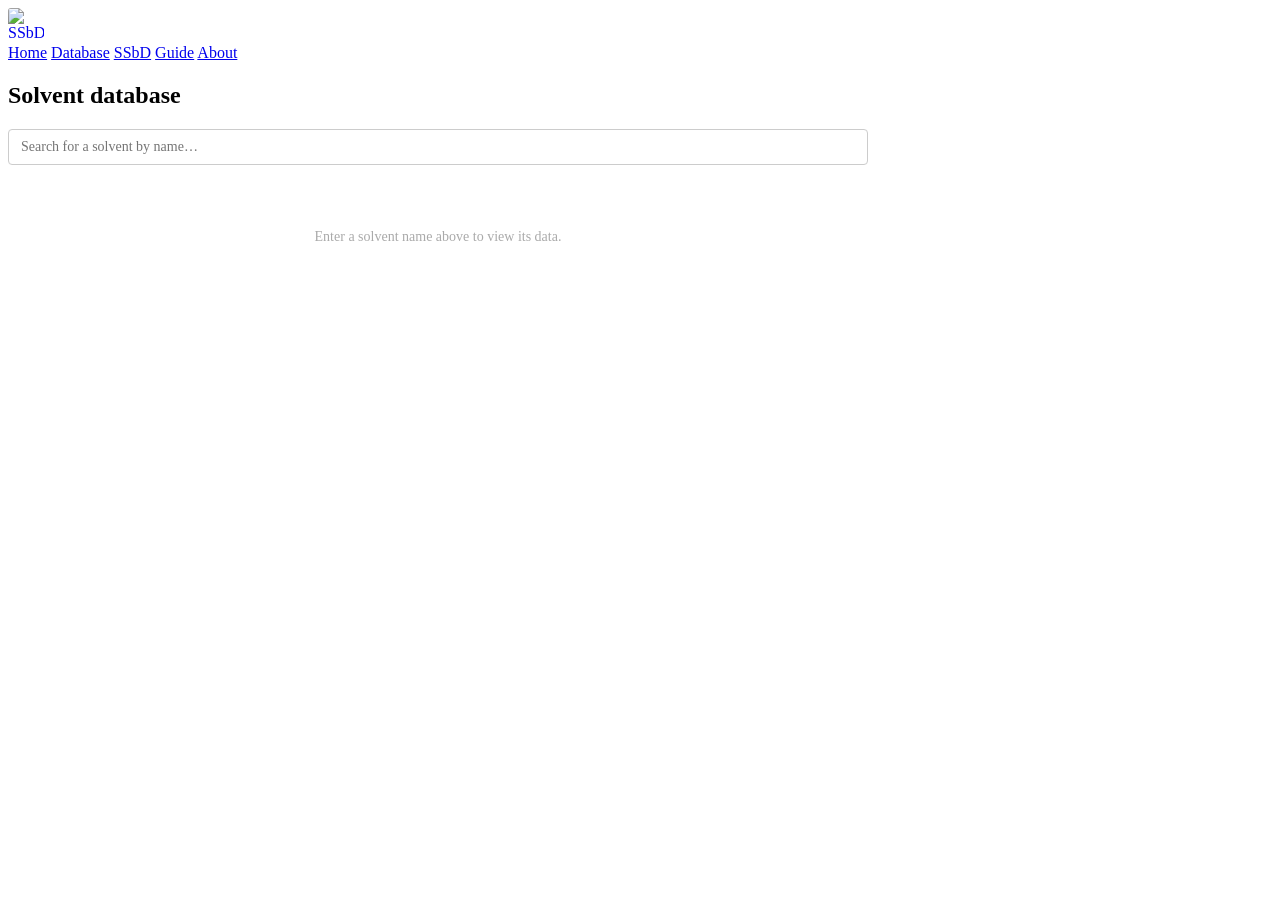
==== database.html @ e27a1307 "Add files via upload" ====
<!DOCTYPE html>
<html lang="en">
<head>
    <meta charset="UTF-8">
    <meta name="viewport" content="width=device-width, initial-scale=1">
    <title>SSbD SSG – Solvent Database</title>
    <link rel="stylesheet" href="style.css">
    <link rel="preconnect" href="https://fonts.googleapis.com">
    <link rel="preconnect" href="https://fonts.gstatic.com" crossorigin>
    <link href="https://fonts.googleapis.com/css2?family=Inter:ital,opsz,wght@0,14..32,100..900;1,14..32,100..900&display=swap" rel="stylesheet">
    <style>
        .page-content { max-width: 860px; }

        /* ── Search box ───────────────────────────────────────────────────── */
        .search-wrap {
            position: relative;
            margin-bottom: 24px;
        }
        .search-wrap input {
            width: 100%;
            padding: 9px 12px;
            font-size: 14px;
            font-family: inherit;
            border: 1px solid #ccc;
            border-radius: 4px;
            box-sizing: border-box;
        }
        .search-wrap input:focus { outline: none; border-color: #444; }

        .search-dropdown {
            display: none;
            position: absolute;
            top: 100%;
            left: 0; right: 0;
            background: white;
            border: 1px solid #ccc;
            border-top: none;
            border-radius: 0 0 4px 4px;
            max-height: 260px;
            overflow-y: auto;
            z-index: 100;
            box-shadow: 0 4px 8px rgba(0,0,0,0.08);
        }
        .search-dropdown.open { display: block; }
        .search-item {
            padding: 8px 12px;
            font-size: 13px;
            cursor: pointer;
            border-bottom: 1px solid #f0f0f0;
        }
        .search-item:last-child { border-bottom: none; }
        .search-item:hover, .search-item.active { background: #f0f0f0; }
        .search-item em {
            font-style: normal;
            font-weight: 600;
            color: #444;
        }
        .no-results {
            padding: 8px 12px;
            font-size: 13px;
            color: #888;
        }

        /* ── Detail table ─────────────────────────────────────────────────── */
        #detail-placeholder {
            color: #aaa;
            font-size: 14px;
            text-align: center;
            padding: 40px 0;
        }
        table.detail-table {
            width: 100%;
            border-collapse: collapse;
            font-size: 13px;
        }
        table.detail-table td {
            padding: 5px 10px;
            vertical-align: top;
            border-bottom: 1px solid #f0f0f0;
        }
        table.detail-table tr:last-child td { border-bottom: none; }
        td.field-label {
            width: 52%;
            color: #555;
            padding-right: 16px;
        }
        td.field-value {
            color: #222;
            word-break: break-word;
        }
        td.field-value a {
            color: #444;
            word-break: break-all;
        }
        /* Source rows */
        tr.source-row td {
            font-size: 11px;
            color: #999;
            padding-top: 1px;
            padding-bottom: 5px;
        }
        /* Section header rows */
        tr.section-header td {
            background: #f0f0f0;
            font-weight: 700;
            font-size: 11px;
            text-transform: uppercase;
            letter-spacing: 0.06em;
            color: #444;
            padding: 7px 10px;
            border-bottom: 1px solid #ccc;
            border-top: 1px solid #ccc;
        }
        /* Empty value */
        .empty-val { color: #bbb; }

        /* ── Reference solvent column ──────────────────────────────────────── */
        td.field-ref {
            color: #999;
            font-style: italic;
            word-break: break-word;
            border-left: 1px solid #f0f0f0;
            padding-left: 12px;
        }
        th.ref-header {
            width: 30%;
            color: #aaa;
            font-size: 11px;
            font-weight: 600;
            font-style: italic;
            padding: 4px 10px 4px 12px;
            border-bottom: 2px solid #e0e0e0;
            border-left: 1px solid #f0f0f0;
        }

        /* ── Structure viewer ──────────────────────────────────────────────── */
        .struct-header {
            display: flex;
            gap: 20px;
            margin-bottom: 20px;
            align-items: flex-start;
        }
        .mol-wrap { flex: 0 0 260px; }
        #mol-viewer {
            width: 260px;
            height: 220px;
            position: relative;
            border: 1px solid #ddd;
            border-radius: 4px;
            background: white;
        }
        .mol-controls {
            display: flex;
            gap: 4px;
            justify-content: center;
            margin-top: 5px;
        }
        .mol-btn {
            font-size: 11px;
            font-family: inherit;
            padding: 2px 8px;
            border: 1px solid #ccc;
            border-radius: 3px;
            background: white;
            color: #555;
            cursor: pointer;
        }
        .mol-btn:hover  { background: #f0f0f0; border-color: #444; color: #444; }
        .mol-btn.active { background: #555; border-color: #444; color: white; }
        #mol-status {
            font-size: 11px;
            color: #aaa;
            text-align: center;
            margin-top: 3px;
            min-height: 15px;
        }
        .mol-identity {
            flex: 1;
            min-width: 0;
        }
        .mol-identity .solvent-name {
            font-size: 17px;
            font-weight: 700;
            color: #222;
            margin-bottom: 10px;
        }
        .mol-identity .id-row {
            display: flex;
            gap: 8px;
            font-size: 12px;
            margin-bottom: 4px;
        }
        .mol-identity .id-row .id-key { color: #aaa; flex: 0 0 60px; }
        .mol-identity .id-row .id-val { color: #333; word-break: break-all; font-family: monospace; }

        /* ── Combined conversion + metrics card ───────────────────────────── */
        .conv-gc-card {
            background: white;
            border: 1px solid #ddd;
            border-radius: 4px;
            padding: 10px 12px;
            margin-bottom: 20px;
        }
        .conv-gc-card h4 {
            margin: 0 0 10px;
            font-size: 11px;
            text-transform: uppercase;
            letter-spacing: 0.05em;
            color: #444;
        }
        /* Two columns: chart left, PMI bars right */
        .conv-gc-row {
            display: grid;
            grid-template-columns: 1fr 220px;
            gap: 16px;
            align-items: start;
        }
        @media (max-width: 640px) {
            .conv-gc-row { grid-template-columns: 1fr; }
        }
        /* Donuts + legend strip below the chart row */
        .gc-donuts-row {
            margin-top: 14px;
            padding-top: 12px;
            border-top: 1px solid #f0f0f0;
        }
        .gc-donuts {
            display: flex;
            gap: 8px;
            flex-wrap: wrap;
            align-items: flex-start;
        }
        .gc-donut-item { text-align: center; }
        .gc-donut-label {
            font-size: 10px;
            color: #555;
            text-transform: uppercase;
            letter-spacing: 0.04em;
            margin-top: 2px;
        }
        .gc-panel-title {
            font-size: 11px;
            font-weight: 600;
            color: #555;
            margin-bottom: 6px;
        }
        .gc-pmi-label {
            font-size: 10px;
            color: #444;
            text-transform: uppercase;
            letter-spacing: 0.05em;
            font-weight: 600;
            margin-bottom: 10px;
        }
        .gc-note {
            font-size: 11px;
            color: #aaa;
            margin-top: 6px;
            font-style: italic;
        }
        .gc-legend {
            display: flex;
            gap: 12px;
            flex-wrap: wrap;
            margin-top: 10px;
            font-size: 11px;
            color: #666;
        }
        .gc-legend-item { display: flex; align-items: center; gap: 4px; }
        .gc-legend-swatch {
            display: inline-block;
            width: 10px; height: 10px;
            border-radius: 2px;
        }
    </style>
</head>
<script src="state.js"></script>
<script src="solventData.js"></script>
<script src="conversion.js"></script>
<script src="https://3dmol.org/build/3Dmol-min.js" async></script>
<body>

<div class="navbar">
    <a href="index.html" style="display:flex;align-items:center;gap:8px;text-decoration:none;">
        <img src="logo.svg" alt="SSbD SSG logo" style="height:36px;width:36px;border-radius:3px;">
        <strong style="color:white;">SSbD SSG</strong>
    </a>
    <div>
        <a href="index.html">Home</a>
        <a href="database.html">Database</a>
        <a href="ssbd.html">SSbD</a>
        <a href="guide.html">Guide</a>
        <a href="about.html">About</a>
    </div>
</div>

<div class="page-content">
    <h2 style="margin-bottom:20px;">Solvent database</h2>

    <!-- Search -->
    <div class="search-wrap">
        <input type="text" id="solvent-search" placeholder="Search for a solvent by name…" autocomplete="off">
        <div class="search-dropdown" id="search-dropdown"></div>
    </div>

    <!-- Detail panel -->
    <div id="detail-panel">
        <p id="detail-placeholder">Enter a solvent name above to view its data.</p>
    </div>
</div>

<script>
// ── Restore state from URL hash (file:// cross-page compat) ──────────────
(function () {
    const h = window.location.hash;
    if (h.startsWith('#st=')) {
        try { saveState(JSON.parse(decodeURIComponent(h.slice(4)))); } catch (e) {}
        history.replaceState(null, '', window.location.pathname);
    }
})();

// ── Field layout ────────────────────────────────────────────────────────────
// Each group: { heading, rows }
// Each row: string (field key) | { label, key } | { label, keys:[], src } | 'hazards'
// A string key is displayed with the key as the label.
// src: the associated source field key (shown as a small source row below).

const FIELD_GROUPS = [
  { heading: 'Identity', rows: [
    'Name', 'CAS', 'Formula', 'SMILES', 'InChI',
  ]},
  { heading: 'Availability', rows: [
    { label: 'Cost per litre',                 key: 'Cost /EUR per L' },
    { label: 'Availability',                   key: 'Availability' },
    { label: 'Petrochemical feedstock',        key: 'Petrochemical feedstock' },
    { label: 'Petrochemical production',       key: 'Petrochemical production' },
    { label: 'Renewable feedstock',            key: 'Renewable feedstock' },
    { label: 'Renewable production',           key: 'Renewable production' },
    { label: 'Bio-based cost',                 key: 'Bio-based cost /EUR per L' },
    { label: 'Bio-based solvent availability', key: 'Bio-based solvent availability' },
  ]},
  { heading: 'Polarity & solubility parameters', rows: [
    { label: 'Dispersion forces (δD) /MPa½',   key: 'Dispersion forces /MPa\u00bd',         src: 'Source: solubility parameters' },
    { label: 'Dipole forces (δP) /MPa½',        key: 'Dipole forces /MPa\u00bd',             src: 'Source: solubility parameters' },
    { label: 'Hydrogen bonding (δH) /MPa½',     key: 'Hydrogen bonding forces /MPa\u00bd',   src: 'Source: solubility parameters' },
    { label: 'H-bond donating ability (α)',      key: 'Hydrogen bond donating ability',        src: 'Source: solvatochromism' },
    { label: 'Dipolarity (π*)',                  key: 'Dipolarity',                            src: 'Source: solvatochromism' },
    { label: 'Polarisability correction (δ)',    key: 'Polarisability correction factor',      src: 'Source: solvatochromism' },
    { label: 'log(K\u2092\u1d42)',               key: 'log(KOW)',                              src: 'Source: logKOW' },
    { label: 'Solubility in water /g mL⁻¹',     key: 'Solubility in water /g per mL',         src: 'Source: solubility in water' },
    { label: 'Solubility of water in solvent /g mL⁻¹', key: 'Solubility of water in this solvent /g per mL', src: 'Source: solubility of water' },
  ]},
  { heading: 'Physical properties', rows: [
    { label: 'Melting point /°C',              key: 'Melting point /\u00b0C',                src: 'Source: melting point' },
    { label: 'Boiling point /°C',              key: 'Boiling point /\u00b0C',               src: 'Source: boiling point' },
    { label: 'Vapour pressure /mmHg',          key: 'Vapour pressure /mmHg',                src: 'Source: vapour pressure' },
    { label: 'Temperature for VP /°C',         key: 'Temperature for vapour pressure /\u00b0C' },
    { label: 'Density /g mL⁻¹',               key: 'Density /g per mL',                    src: 'Source: density' },
    { label: 'Dynamic viscosity /cP',          key: 'Dynamic viscosity /cP',                src: 'Source: viscosity' },
    { label: 'Temperature for viscosity /°C',  key: 'Temperature for viscosity /\u00b0C' },
    { label: 'Surface tension /mN m⁻¹',        key: 'Surface tension /dynes per cm',        src: 'Source: surface tension' },
  ]},
  { heading: 'Fire & safety', rows: [
    { label: 'Flash point /°C',                key: 'Flash Point /\u00b0C',                 src: 'Source: FP' },
    { label: 'Autoignition temperature /°C',   key: 'Autoignition temperature /\u00b0C',    src: 'Source: AIT' },
    { label: 'Upper explosion limit /%',       key: 'Upper explosion limit /%',             src: 'Source: upper explosion' },
    { label: 'Lower explosion limit /%',       key: 'Lower explosion limit /%',             src: 'Source: lower explosion' },
    { label: 'Electrical conductivity /10⁻¹ S cm⁻¹', key: 'Electrical conductivity /10-1 S per cm', src: 'Source: conductivity' },
  ]},
  { heading: 'Hazard statements', rows: [ 'hazards' ] },
  { heading: 'Toxicology', rows: [
    { label: 'Dermal LD₅₀ /mg kg⁻¹',          key: 'Dermal LD50 /mg per kg',               src: 'Source: acute toxicity' },
    { label: 'Oral LD₅₀ /mg kg⁻¹',            key: 'Oral LD50 /mg per kg' },
    { label: 'Inhalation LC₅₀ /mg m⁻³',       key: 'Inhalation LC50 /mg per m3' },
    { label: 'SVHC conditions',                key: 'Conditions' },
    { label: 'OEL long term (8 hr) /mg m⁻³',  key: 'Long term occupational exposure limit (8 hr) /mg per m3', src: 'Source: OEL' },
    { label: 'OEL long term (8 hr) /ppm',      key: 'Long term occupational exposure limit (8 hr) /ppm' },
    { label: 'OEL short term (15 min) /mg m⁻³', key: 'Short term occupational exposure limit (15 min) /mg per m3' },
    { label: 'OEL short term (15 min) /ppm',   key: 'Short term occupational exposure limit (15 min) /ppm' },
    { label: 'DNEL long term inhalation /mg m⁻³', key: 'DNEL (long term inhalation) /mg per m3', src: 'Source: DNEL' },
    { label: 'DNEL short term inhalation /mg m⁻³', key: 'DNEL (short term inhalation) /mg per m3' },
    { label: 'DNEL long term dermal /mg kg⁻¹ day⁻¹', key: 'DNEL (long term dermal) /mg per kg per day' },
  ]},
  { heading: 'Environmental fate', rows: [
    { label: 'Partition to air /%',            key: 'Air /%',                               src: 'Source: environmental partition' },
    { label: 'Partition to water /%',          key: 'Water /%' },
    { label: 'Partition to soil /%',           key: 'Soil /%' },
    { label: 'Partition to sediment /%',       key: 'Sediment /%' },
    { label: 'Photodegradation half-life /days', key: 'Photodegradation halflife /days',    src: 'Source: atmospheric halflife' },
    { label: 'Biodegradation in water',        key: 'Biodegradation in water',              src: 'Source: biodegradation' },
    { label: 'BCF /L kg⁻¹',                   key: 'BCF (aquatic organisms, preferably fish) / L per kg', src: 'Source: BCF' },
    { label: 'NOEC /mg L⁻¹',                  key: 'NOEC /mg per L',                       src: 'Source: ecotoxicity' },
  ]},
  { heading: 'Life cycle assessment', rows: [
    { label: 'Production energy /MJ kg⁻¹',    key: 'Production energy /MJ per kg',         src: 'Source: production energy' },
    { label: 'Incineration energy balance /MJ kg⁻¹', key: 'Net incineration energy balance /MJ per kg', src: 'Source: incineration energy' },
    { label: 'Climate change (cradle-to-gate) /kg CO₂-eq kg⁻¹', key: 'Climate change (cradle to gate) /kg CO2-eq. per kg', src: 'Source: climate change impact' },
    { label: 'Water use (production) /L kg⁻¹', key: 'Water use (production) /L per kg',   src: 'Source: water use impact' },
  ]},
];

const H_CODES = [
  'H224','H225','H226','H227','H280',
  'H314','H318','H302','H312','H332','H315','H317','H319','H320','H335','H336',
  'H300','H301','H310','H311','H330','H331','H304','H305','H334',
  'H340','H341','H350','H351','H360','H361','H370','H371','H372','H373',
  'H400','H410','H411','H412','H413','H420',
];
const EUH_CODES = [
  'EUH019','EUH059','EUH066','EUH070','EUH071',
  'EUH208','EUH380','EUH381','EUH430','EUH431',
  'EUH440','EUH441','EUH450','EUH451',
];

// ── Data loading ─────────────────────────────────────────────────────────────

let solventData = SOLVENT_DATA;

// ── Search logic ──────────────────────────────────────────────────────────────

const searchInput  = document.getElementById('solvent-search');
const dropdown     = document.getElementById('search-dropdown');
let activeIdx = -1;

searchInput.addEventListener('input', function () {
    const q = this.value.trim().toLowerCase();
    activeIdx = -1;
    if (!q) { dropdown.classList.remove('open'); return; }

    const matches = solventData
        .filter(s => s['Name'].toLowerCase().includes(q) ||
            (s['CAS'] || '').includes(q) ||
            ['altName1','altName2','altName3'].some(k => (s[k] || '').toLowerCase().includes(q)))
        .sort((a, b) => { const ka = a['Name'].toLowerCase(), kb = b['Name'].toLowerCase(); return ka < kb ? -1 : ka > kb ? 1 : 0; })
        .slice(0, 12);

    if (!matches.length) {
        dropdown.innerHTML = '<div class="no-results">No solvents found.</div>';
    } else {
        dropdown.innerHTML = matches.map((s, i) => {
            const nameMatch = s['Name'].toLowerCase().includes(q);
            const matchedAlt = !nameMatch && ['altName1','altName2','altName3'].map(k => s[k] || '').find(a => a.toLowerCase().includes(q));
            const matchedCas = !nameMatch && !matchedAlt && (s['CAS'] || '').includes(q);
            const sub = matchedAlt ? ` <span style="font-size:11px;color:#888;">(${highlight(matchedAlt, q)})</span>`
                      : matchedCas ? ` <span style="font-size:11px;color:#888;">(CAS ${highlight(s['CAS'], q)})</span>`
                      : '';
            return `<div class="search-item" data-idx="${i}" data-name="${s['Name']}">
                ${highlight(s['Name'], q)}${sub}
            </div>`;
        }).join('');
        dropdown.querySelectorAll('.search-item').forEach(el => {
            el.addEventListener('mousedown', function (e) {
                e.preventDefault();
                selectSolvent(this.dataset.name);
            });
        });
    }
    dropdown.classList.add('open');
});

searchInput.addEventListener('keydown', function (e) {
    const items = dropdown.querySelectorAll('.search-item');
    if (e.key === 'ArrowDown') {
        activeIdx = Math.min(activeIdx + 1, items.length - 1);
        updateActive(items);
    } else if (e.key === 'ArrowUp') {
        activeIdx = Math.max(activeIdx - 1, 0);
        updateActive(items);
    } else if (e.key === 'Enter') {
        if (activeIdx >= 0 && items[activeIdx]) {
            selectSolvent(items[activeIdx].dataset.name);
        }
    } else if (e.key === 'Escape') {
        dropdown.classList.remove('open');
    }
});

searchInput.addEventListener('blur', () => {
    setTimeout(() => dropdown.classList.remove('open'), 150);
});

function updateActive(items) {
    items.forEach((el, i) => el.classList.toggle('active', i === activeIdx));
}

function highlight(name, q) {
    const idx = name.toLowerCase().indexOf(q);
    if (idx < 0) return name;
    return name.slice(0, idx) +
           '<em>' + name.slice(idx, idx + q.length) + '</em>' +
           name.slice(idx + q.length);
}

function selectSolvent(name) {
    const solvent = solventData.find(s => s['Name'] === name);
    if (!solvent) return;
    searchInput.value = name;
    dropdown.classList.remove('open');
    renderDetail(solvent);
}

// ── Green Chemistry Metrics ───────────────────────────────────────────────────
// Equations sourced from: github.com/jamesrsherwood/GreenChemMetrics
//   Atom Economy = productRMM / Σ(reactantRMMs) × 100%
//   Yield        = LSER-predicted conversion at reaction time
//   RME          = actual product mass / total reactant mass × 100%
//   PMI          = total input mass / actual product mass
//
// Masses: reactant_i (kg) = [conc_i] × V × RMM_i / 1000
//         solvent (kg)    = V × ρ   (density in g/mL = kg/L)
//         other (kg)      = otherReagents.mass from Settings

function gcDonut(pct, color, label) {
    const S = 100, cx = 50, cy = 43, r = 30, sw = 9;
    const circ = 2 * Math.PI * r;
    const capped = pct !== null ? Math.min(Math.max(pct, 0), 100) : 0;
    const dash = capped / 100 * circ, gap = circ - dash;
    const valText = pct !== null ? pct.toFixed(0) + '%' : '—';
    const valFill = pct !== null ? '#222' : '#ccc';
    return `<div class="gc-donut-item">
        <svg viewBox="0 0 ${S} ${S - 12}" style="width:${S}px;height:${S - 12}px;">
            <circle cx="${cx}" cy="${cy}" r="${r}" fill="none" stroke="#e8e8e8" stroke-width="${sw}"/>
            ${pct !== null ? `<circle cx="${cx}" cy="${cy}" r="${r}" fill="none" stroke="${color}"
                stroke-width="${sw}" stroke-linecap="round"
                stroke-dasharray="${dash.toFixed(2)} ${gap.toFixed(2)}"
                transform="rotate(-90 ${cx} ${cy})"/>` : ''}
            <text x="${cx}" y="${cy + 6}" text-anchor="middle"
                font-size="14" font-weight="700" fill="${valFill}" font-family="inherit">${valText}</text>
        </svg>
        <div class="gc-donut-label">${label}</div>
    </div>`;
}

// Compute all GC metrics for one solvent. Returns plain data object (no HTML).
// overrideTimeH: if provided, overrides st.reactionTime for yield/RME/PMI calculation.
function computeGcData(s, st, overrideTimeH) {
    const scale  = parseFloat(st.scale) || 100;
    const rxA    = st.reactantX || {}, rxB = st.reactantY || {};
    const rxC    = st.reactantZ || {}, prod = st.product  || {};
    const other  = st.otherReagents || {};
    const rmmA   = parseFloat(rxA.rmm),  rmmB = parseFloat(rxB.rmm);
    const rmmC   = parseFloat(rxC.rmm),  rmmP = parseFloat(prod.rmm);
    const concA  = parseFloat(rxA.conc), concB = parseFloat(rxB.conc);
    const concC  = parseFloat(rxC.conc);
    const hasRMMs  = rmmA > 0 && rmmB > 0 && rmmP > 0;
    const hasConcs = concA > 0 && concB > 0;
    const hasC     = rmmC > 0 && concC > 0;

    let atomEconomy = null, yieldPct = null, rme = null, pmi = null;
    let segments = null, totalInput_kg = null, note = null;

    if (hasRMMs)
        atomEconomy = rmmP / (rmmA + rmmB + (hasC ? rmmC : 0)) * 100;

    if (hasConcs) {
        const entry = CONVERSION.LSER[st.reaction];
        if (entry) {
            const profile = CONVERSION.computeProfile(
                st.reaction, s, concA,
                (entry.b_order != null && entry.b_order > 0) ? concB : null,
                (entry.c_order != null && entry.c_order > 0 && hasC) ? concC : null,
            );
            if (profile && profile.time_hours.length >= 2) {
                const rtH = (overrideTimeH != null)
                    ? overrideTimeH
                    : Math.max(0.01, parseFloat(st.reactionTime) || 12);
                yieldPct = CONVERSION.conversionAtTime(profile, rtH);
            }
        }
    }

    if (hasRMMs && hasConcs) {
        const massA_kg = concA * scale * rmmA / 1000;
        const massB_kg = concB * scale * rmmB / 1000;
        const massC_kg = hasC ? concC * scale * rmmC / 1000 : 0;
        const totalReactant_kg = massA_kg + massB_kg + massC_kg;
        const moles = [concA * scale, concB * scale];
        if (hasC) moles.push(concC * scale);
        const massProductTheo_kg = Math.min(...moles) * rmmP / 1000;
        const massProductActual_kg = yieldPct !== null
            ? massProductTheo_kg * yieldPct / 100 : null;

        if (massProductActual_kg !== null && totalReactant_kg > 0)
            rme = massProductActual_kg / totalReactant_kg * 100;

        const density        = parseFloat(s['Density /g per mL']); // g/mL = kg/L
        const massSolvent_kg = density > 0 ? scale * density : null;
        const massOther_kg   = parseFloat(other.mass) || 0;

        if (massProductActual_kg > 0 && massSolvent_kg !== null) {
            totalInput_kg = totalReactant_kg + massSolvent_kg + massOther_kg;
            pmi = totalInput_kg / massProductActual_kg;
            segments = [
                { mass_kg: totalReactant_kg, color: '#4caf50' },
                { mass_kg: massSolvent_kg,   color: '#ff9800' },
                { mass_kg: massOther_kg,     color: '#2196f3' },
            ];
        } else if (massSolvent_kg === null) {
            note = 'Solvent density not available — PMI cannot be computed.';
        } else {
            note = 'Predicted product mass is zero — check concentrations and reaction time.';
        }
    }

    if (!note) {
        if (!hasRMMs)             note = 'Set reactant &amp; product RMMs in Settings.';
        else if (!hasConcs)       note = 'Set reactant concentrations in Settings.';
        else if (yieldPct === null) note = 'LSER conversion unavailable — PMI requires a predicted yield.';
    }

    return { atomEconomy, yieldPct, rme, pmi, segments, totalInput_kg, note };
}

// Render one labeled PMI bar. Bar width is scaled so maxPMI fills BW pixels.
function gcPmiBarSingle(label, data, maxPMI, BW) {
    if (!data.pmi || !data.segments) return '';
    const barW = data.pmi / maxPMI * BW;
    let bx = 0;
    const rects = data.segments.filter(seg => seg.mass_kg > 0).map(seg => {
        const w = seg.mass_kg / data.totalInput_kg * barW;
        const rect = `<rect x="${bx.toFixed(1)}" y="0" width="${w.toFixed(1)}" height="16" fill="${seg.color}"/>`;
        bx += w;
        return rect;
    }).join('');
    return `<div style="margin-bottom:12px;">
        <div style="font-size:11px;color:#555;margin-bottom:3px;">${escHtml(label)}</div>
        <svg viewBox="0 0 ${BW} 16" style="width:100%;display:block;border-radius:2px;overflow:hidden;">
            <rect x="0" y="0" width="${BW}" height="16" fill="#f0f0f0"/>
            ${rects}
        </svg>
        <div style="font-size:11px;color:#333;margin-top:3px;">PMI&nbsp;=&nbsp;<strong>${data.pmi.toFixed(1)}</strong></div>
    </div>`;
}

// Returns the PMI bars section HTML. Both bars share the same scale (maxPMI).
// overrideTimeH: if provided, uses this time instead of st.reactionTime.
function gcPmiSectionHtml(s, refSolvent, st, overrideTimeH) {
    const mainData = computeGcData(s, st, overrideTimeH);
    const refData  = refSolvent ? computeGcData(refSolvent, st, overrideTimeH) : null;

    const pmis = [mainData.pmi, refData ? refData.pmi : null].filter(v => v !== null);
    if (!pmis.length) {
        return `<div class="gc-pmi-label">Process Mass Intensity</div>
            <p class="gc-note">${mainData.note || ''}</p>`;
    }
    const maxPMI = Math.max(...pmis);
    const BW = 200;
    return `<div class="gc-pmi-label">Process Mass Intensity</div>
        ${gcPmiBarSingle(s['Name'] || '', mainData, maxPMI, BW)}
        ${refData ? gcPmiBarSingle((refSolvent['Name'] || '') + '\u202f(ref.)', refData, maxPMI, BW) : ''}
        ${mainData.note && !mainData.pmi ? `<p class="gc-note">${mainData.note}</p>` : ''}`;
}

// Returns the donuts + legend HTML.
// overrideTimeH: if provided, uses this time instead of st.reactionTime.
function gcDonutsSectionHtml(s, refSolvent, st, overrideTimeH) {
    const mainData = computeGcData(s, st, overrideTimeH);
    const refData  = refSolvent ? computeGcData(refSolvent, st, overrideTimeH) : null;
    const hasRef   = !!refData;

    const donutsHtml = hasRef
        ? `<div style="display:grid;grid-template-columns:1fr 1fr;gap:8px;">
               <div>
                   <div class="gc-panel-title">${escHtml(s['Name'] || '')}</div>
                   <div class="gc-donuts">
                       ${gcDonut(mainData.atomEconomy, '#4caf50', 'AE')}
                       ${gcDonut(mainData.yieldPct,    '#2196f3', 'Yield')}
                       ${gcDonut(mainData.rme,         '#ff9800', 'RME')}
                   </div>
               </div>
               <div>
                   <div class="gc-panel-title">${escHtml(refSolvent['Name'] || '')}\u202f(ref.)</div>
                   <div class="gc-donuts">
                       ${gcDonut(refData.atomEconomy, '#4caf50', 'AE')}
                       ${gcDonut(refData.yieldPct,    '#2196f3', 'Yield')}
                       ${gcDonut(refData.rme,         '#ff9800', 'RME')}
                   </div>
               </div>
           </div>`
        : `<div class="gc-donuts">
               ${gcDonut(mainData.atomEconomy, '#4caf50', 'Atom economy')}
               ${gcDonut(mainData.yieldPct,    '#2196f3', 'Yield')}
               ${gcDonut(mainData.rme,         '#ff9800', 'RME')}
           </div>`;

    const legendItems = [
        { color: '#4caf50', label: 'Reactants'     },
        { color: '#ff9800', label: 'Solvent'        },
        { color: '#2196f3', label: 'Other reagents' },
    ];
    const legend = `<div class="gc-legend">
        ${legendItems.map(l =>
            `<span class="gc-legend-item">
                <span class="gc-legend-swatch" style="background:${l.color};"></span>${l.label}
            </span>`
        ).join('')}
        <span style="color:#aaa;margin-left:auto;">
            Scale:\u202f${parseFloat(st.scale)||100}\u202fL
            &nbsp;·&nbsp; t\u202f=\u202f${parseFloat(st.reactionTime)||12}\u202fh
        </span>
    </div>`;

    return donutsHtml + legend;
}

// ── Conversion-vs-time chart with draggable time marker ───────────────────────

function convChart(solvent, st) {
    _convProfiles = null;
    _convLayout   = null;

    const reaction = st.reaction;
    const entry = CONVERSION.LSER[reaction];
    const noData = txt => `<em style="color:#aaa;font-size:11px;">${txt}</em>`;
    if (!entry) return noData('No LSER data for this reaction type.');

    const concA = parseFloat(st.reactantX && st.reactantX.conc);
    const concB = parseFloat(st.reactantY && st.reactantY.conc);
    const concC = parseFloat(st.reactantZ && st.reactantZ.conc);
    const reactionTimeH = Math.max(0.01, parseFloat(st.reactionTime) || 12);

    function makeProfile(sv) {
        if (!sv) return null;
        return CONVERSION.computeProfile(
            reaction, sv,
            isNaN(concA) ? null : concA,
            (entry.b_order != null && entry.b_order > 0) ? (isNaN(concB) ? null : concB) : null,
            (entry.c_order != null && entry.c_order > 0) ? (isNaN(concC) ? null : concC) : null,
        );
    }

    const refName    = (st.referenceSolvent || '').trim();
    const refSolvent = refName
        ? solventData.find(sv => (sv['Name'] || '').trim().toLowerCase() === refName.toLowerCase())
        : null;

    const profileMain = makeProfile(solvent);
    const profileRef  = makeProfile(refSolvent);

    const mainHasData = profileMain && profileMain.time_hours.length >= 2;
    const refHasData  = profileRef  && profileRef.time_hours.length  >= 2;

    if (!mainHasData && !refHasData) {
        if (!profileMain && !profileRef)
            return noData('Conversion not available (polarity data required for this reaction).');
        return noData('Set reactant concentrations in Settings to compute conversion.');
    }

    // Store for drag handler
    _convProfiles = { main: profileMain, ref: profileRef, mainHasData, refHasData };

    const W = 580, H = 340;
    const ML = 70, MR = 12, MT = 34, MB = 60;
    const PW = W - ML - MR, PH = H - MT - MB;
    const xS = t => ML + Math.min(Math.max(+t, 0), 24) / 24 * PW;
    const yS = c => MT + PH - Math.min(Math.max(+c, 0), 100) / 100 * PH;

    _convLayout = { W, ML, MT, PH, PW };

    function makePoints(profile) {
        if (!profile || profile.time_hours.length < 2) return null;
        const pts = [];
        let lastConv = 0;
        for (let i = 0; i < profile.time_hours.length; i++) {
            const t = profile.time_hours[i];
            lastConv = profile.conv_pct[i];
            pts.push(`${xS(t).toFixed(1)},${yS(lastConv).toFixed(1)}`);
            if (t >= 24) break;
        }
        if (profile.time_hours[profile.time_hours.length - 1] < 24)
            pts.push(`${xS(24).toFixed(1)},${yS(lastConv).toFixed(1)}`);
        return pts.join(' ');
    }

    const mainPts = makePoints(profileMain);
    const refPts  = makePoints(profileRef);

    const gridLines = [25, 50, 75].map(pct =>
        `<line x1="${ML}" y1="${yS(pct).toFixed(1)}" x2="${W - MR}" y2="${yS(pct).toFixed(1)}" stroke="#e8e8e8" stroke-width="1"/>`
    ).join('');

    const yAxis = [0, 25, 50, 75, 100].map(pct =>
        `<text x="${ML - 8}" y="${(yS(pct) + 7).toFixed(1)}" text-anchor="end" font-size="22" fill="#555">${pct}%</text>`
    ).join('');

    const xAxis = [0, 6, 12, 18, 24].map(hr => {
        const x = xS(hr).toFixed(1);
        return `<line x1="${x}" y1="${MT + PH}" x2="${x}" y2="${MT + PH + 7}" stroke="#222" stroke-width="1.5"/>` +
               `<text x="${x}" y="${MT + PH + 28}" text-anchor="middle" font-size="22" fill="#555">${hr}h</text>`;
    }).join('');

    // Settings reaction time: subtle grey dashed reference (no label; drag marker carries the label)
    const rtX = xS(Math.min(reactionTimeH, 24)).toFixed(1);
    const settingsMarker =
        `<line x1="${rtX}" y1="${MT}" x2="${rtX}" y2="${MT + PH}" stroke="#ccc" stroke-width="1" stroke-dasharray="4,3"/>`;

    // Draggable marker — starts at the settings reaction time; updateDragTime() repositions it
    const dragMarker = `<g id="db-drag-marker">
        <line   id="db-drag-line"   x1="${rtX}" y1="${MT}" x2="${rtX}" y2="${MT + PH}"
                stroke="steelblue" stroke-width="2"/>
        <circle id="db-drag-handle" cx="${rtX}" cy="${MT}" r="7" fill="steelblue"/>
        <text   id="db-drag-label"  x="${rtX}"  y="${MT - 12}"
                text-anchor="middle" font-size="20" font-weight="600" fill="steelblue"
                font-family="inherit">${reactionTimeH}h</text>
    </g>`;

    // Legend — <tspan>s with IDs so updateDragTime() can patch conversion values in-place
    const mainConvAtT = mainHasData ? CONVERSION.conversionAtTime(profileMain, reactionTimeH) : null;
    const refConvAtT  = refHasData  ? CONVERSION.conversionAtTime(profileRef,  reactionTimeH) : null;
    const mainLabel   = (solvent['Name'] || '').substring(0, 24);
    const refLabel    = refSolvent ? (refSolvent['Name'] || '').substring(0, 24) : '';

    const LX = W - MR, LSW = 30;
    let legend = '';
    let ly = MT + PH - 10;
    if (refPts) {
        const cv = refConvAtT !== null ? ` \u2014 ${refConvAtT.toFixed(0)}%` : '';
        legend = `<line x1="${LX-LSW}" y1="${ly}" x2="${LX}" y2="${ly}" stroke="#aaa" stroke-width="2" stroke-dasharray="6,4"/>` +
                 `<text x="${LX-LSW-6}" y="${ly+7}" text-anchor="end" font-size="22" fill="#777">${refLabel}<tspan id="db-conv-ref">${cv}</tspan>\u202f(ref)</text>`;
        ly -= 30;
    }
    if (mainPts) {
        const cv = mainConvAtT !== null ? ` \u2014 ${mainConvAtT.toFixed(0)}%` : '';
        legend = `<line x1="${LX-LSW}" y1="${ly}" x2="${LX}" y2="${ly}" stroke="steelblue" stroke-width="2.5"/>` +
                 `<text x="${LX-LSW-6}" y="${ly+7}" text-anchor="end" font-size="22" fill="#333">${mainLabel}<tspan id="db-conv-main">${cv}</tspan></text>` +
                 legend;
    }

    let refMsg = '';
    if (refName && !refSolvent)
        refMsg = `<text x="${W-MR}" y="${MT+22}" text-anchor="end" font-size="22" fill="#c0392b">Reference "${refName}" not found</text>`;
    else if (!refName)
        refMsg = `<text x="${W-MR}" y="${MT+22}" text-anchor="end" font-size="22" fill="#bbb">Set reference solvent in Settings</text>`;

    // Transparent hit-area rect over the plot — captures mouse/touch for dragging
    const hitRect =
        `<rect id="db-conv-hit" x="${ML}" y="${MT - 24}" width="${PW}" height="${PH + 24}" fill="transparent" style="cursor:ew-resize;"/>`;

    return `<svg id="db-conv-svg" viewBox="0 0 ${W} ${H}"
            style="width:100%;display:block;user-select:none;" xmlns="http://www.w3.org/2000/svg">
        ${gridLines}
        <line x1="${ML}" y1="${MT}" x2="${ML}" y2="${MT + PH}" stroke="#222" stroke-width="2"/>
        <line x1="${ML}" y1="${MT + PH}" x2="${W - MR}" y2="${MT + PH}" stroke="#222" stroke-width="2"/>
        ${xAxis}${yAxis}
        ${settingsMarker}
        ${refPts  ? `<polyline points="${refPts}"  fill="none" stroke="#aaa" stroke-width="2" stroke-dasharray="6,4" stroke-linejoin="round"/>` : ''}
        ${mainPts ? `<polyline points="${mainPts}" fill="none" stroke="steelblue" stroke-width="2.5" stroke-linejoin="round"/>` : ''}
        ${mainHasData ? '' : `<text x="${ML + 8}" y="${yS(50)}" font-size="22" fill="#bbb">No polarity data for ${mainLabel}</text>`}
        ${dragMarker}
        ${legend}${refMsg}
        ${hitRect}
    </svg>`;
}

// ── Re-render detail when index.html changes the reference solvent ─────────────

let currentSolvent = null;
window.addEventListener('storage', e => {
    if (e.key === 'ssgUserSettings' && currentSolvent) renderDetail(currentSolvent);
});

// ── Drag-interactive chart state (local only, never written to Settings) ──────
let _convProfiles = null;  // { main, ref, mainHasData, refHasData }
let _convLayout   = null;  // { W, ML, MT, PH, PW }
let _dragCleanup  = null;  // removes window listeners from previous render

// ── Drag interaction for the conversion chart ─────────────────────────────────

function initConvDrag() {
    // Remove any listeners attached by a previous renderDetail() call
    if (_dragCleanup) { _dragCleanup(); _dragCleanup = null; }

    const svg = document.getElementById('db-conv-svg');
    const hit = document.getElementById('db-conv-hit');
    if (!svg || !hit || !_convLayout) return;

    let dragging = false;

    function getT(e) {
        const rect = svg.getBoundingClientRect();
        const clientX = e.touches ? e.touches[0].clientX : e.clientX;
        // Map from CSS pixels → SVG viewBox x → time 0–24 h
        const svgX = (clientX - rect.left) / rect.width * _convLayout.W;
        return Math.min(Math.max((svgX - _convLayout.ML) / _convLayout.PW * 24, 0), 24);
    }

    function onStart(e) { dragging = true;  e.preventDefault(); updateDragTime(getT(e)); }
    function onMove(e)  { if (!dragging) return; e.preventDefault(); updateDragTime(getT(e)); }
    function onEnd()    { dragging = false; }

    hit.addEventListener('mousedown',  onStart);
    hit.addEventListener('touchstart', onStart, { passive: false });
    window.addEventListener('mousemove',  onMove);
    window.addEventListener('mouseup',    onEnd);
    window.addEventListener('touchmove',  onMove, { passive: false });
    window.addEventListener('touchend',   onEnd);

    _dragCleanup = () => {
        hit.removeEventListener('mousedown',  onStart);
        hit.removeEventListener('touchstart', onStart);
        window.removeEventListener('mousemove',  onMove);
        window.removeEventListener('mouseup',    onEnd);
        window.removeEventListener('touchmove',  onMove);
        window.removeEventListener('touchend',   onEnd);
    };
}

function updateDragTime(t) {
    if (!_convLayout) return;
    const { W, ML, MT, PH, PW } = _convLayout;
    const x = (ML + t / 24 * PW).toFixed(1);

    // Move the draggable marker elements
    const line   = document.getElementById('db-drag-line');
    const handle = document.getElementById('db-drag-handle');
    const label  = document.getElementById('db-drag-label');
    if (line)   { line.setAttribute('x1', x); line.setAttribute('x2', x); }
    if (handle) { handle.setAttribute('cx', x); }
    if (label)  { label.setAttribute('x', x); label.textContent = t.toFixed(1) + 'h'; }

    // Patch conversion values in the chart legend (tspan elements)
    if (_convProfiles) {
        const mainConv = _convProfiles.mainHasData
            ? CONVERSION.conversionAtTime(_convProfiles.main, t) : null;
        const refConv  = _convProfiles.refHasData
            ? CONVERSION.conversionAtTime(_convProfiles.ref,  t) : null;
        const mainEl = document.getElementById('db-conv-main');
        const refEl  = document.getElementById('db-conv-ref');
        if (mainEl) mainEl.textContent = mainConv !== null ? ` \u2014 ${mainConv.toFixed(0)}%` : '';
        if (refEl)  refEl.textContent  = refConv  !== null ? ` \u2014 ${refConv.toFixed(0)}%`  : '';
    }

    // Re-render PMI bars and donut section for the new time
    const st       = loadState();
    const refName  = (st.referenceSolvent || '').trim();
    const refSv    = refName
        ? solventData.find(sv => (sv['Name'] || '').trim().toLowerCase() === refName.toLowerCase())
        : null;
    const hasRef   = !!(refSv && currentSolvent && refSv['Name'] !== currentSolvent['Name']);
    const refArg   = hasRef ? refSv : null;

    const pmiCol    = document.getElementById('db-pmi-col');
    const donutsRow = document.getElementById('db-donuts-row');
    if (pmiCol)    pmiCol.innerHTML    = gcPmiSectionHtml(currentSolvent, refArg, st, t);
    if (donutsRow) donutsRow.innerHTML = gcDonutsSectionHtml(currentSolvent, refArg, st, t);
}

// ── Detail table ──────────────────────────────────────────────────────────────

function renderDetail(s) {
    currentSolvent = s;
    const panel = document.getElementById('detail-panel');
    const rows  = [];

    // Reference solvent (from state saved in index.html)
    const refName = (loadState().referenceSolvent || '').trim();
    const ref = refName ? solventData.find(x => x['Name'] === refName) : null;

    FIELD_GROUPS.forEach(group => {
        let groupRows = '';

        group.rows.forEach(row => {
            if (row === 'hazards') {
                const active = [
                    ...H_CODES.filter(c => s[c] === 'Y'),
                    ...EUH_CODES.filter(c => s[c] === 'Y'),
                ];
                const val = active.length
                    ? active.join(', ')
                    : '<span class="empty-val">None</span>';
                let refCell = '';
                if (ref) {
                    const refActive = [
                        ...H_CODES.filter(c => ref[c] === 'Y'),
                        ...EUH_CODES.filter(c => ref[c] === 'Y'),
                    ];
                    refCell = `<td class="field-ref">${refActive.length ? refActive.join(', ') : '<span class="empty-val">None</span>'}</td>`;
                }
                groupRows += `<tr>
                    <td class="field-label">Active hazard statements</td>
                    <td class="field-value">${val}</td>
                    ${refCell}
                </tr>`;
                return;
            }

            const key   = typeof row === 'string' ? row : row.key;
            const label = typeof row === 'string' ? row : row.label;
            const src   = typeof row === 'object' ? row.src : null;

            const raw = s[key];
            const val = (raw !== undefined && raw !== null && raw !== '')
                ? linkify(String(raw))
                : '<span class="empty-val">—</span>';

            let refCell = '';
            if (ref) {
                const rraw = ref[key];
                refCell = `<td class="field-ref">${(rraw !== undefined && rraw !== null && rraw !== '') ? escHtml(String(rraw)) : '<span class="empty-val">—</span>'}</td>`;
            }

            groupRows += `<tr>
                <td class="field-label">${label}</td>
                <td class="field-value">${val}</td>
                ${refCell}
            </tr>`;

            if (src && s[src]) {
                groupRows += `<tr class="source-row">
                    <td class="field-label">Source</td>
                    <td class="field-value">${linkify(s[src])}</td>
                    ${ref ? '<td class="field-ref"></td>' : ''}
                </tr>`;
            }
        });

        const colspan = ref ? 3 : 2;
        rows.push(`
            <tr class="section-header"><td colspan="${colspan}">${group.heading}</td></tr>
            ${groupRows}
        `);
    });

    // Identity summary for the header panel
    const idRows = [
        { k: 'CAS',     v: s['CAS']     },
        { k: 'Formula', v: s['Formula'] },
        { k: 'SMILES',  v: s['SMILES']  },
        { k: 'Set',     v: s['Class']   },
    ].filter(r => r.v).map(r =>
        `<div class="id-row">
            <span class="id-key">${r.k}</span>
            <span class="id-val">${escHtml(r.v)}</span>
        </div>`
    ).join('');

    const refHeader = ref
        ? `<th class="ref-header">${escHtml(ref['Name'])} (ref.)</th>`
        : '';

    // Load state once for all chart/metrics rendering
    const st = loadState();
    const refName2   = (st.referenceSolvent || '').trim();
    const refSolvent = refName2
        ? solventData.find(sv => (sv['Name'] || '').trim().toLowerCase() === refName2.toLowerCase())
        : null;
    const hasRef2 = !!(refSolvent && refSolvent['Name'] !== s['Name']);

    panel.innerHTML = `
        <div class="struct-header">
            <div class="mol-wrap">
                <div id="mol-viewer"></div>
                <div class="mol-controls">
                    <button class="mol-btn active" id="btn-ballstick" onclick="setMolStyle('ballstick')">Ball &amp; stick</button>
                    <button class="mol-btn"        id="btn-sphere"    onclick="setMolStyle('sphere')">Sphere</button>
                    <button class="mol-btn"        id="btn-stick"     onclick="setMolStyle('stick')">Stick</button>
                </div>
                <div id="mol-status">Loading structure…</div>
            </div>
            <div class="mol-identity">
                <div class="solvent-name">${escHtml(s['Name'] || '')}${ref ? `<span style="font-size:13px;font-weight:400;color:#aaa;margin-left:10px;">vs. ${escHtml(ref['Name'])}</span>` : ''}</div>
                ${idRows}
            </div>
        </div>
        <div class="conv-gc-card">
            <h4>${escHtml(st.reaction || '—')}</h4>
            <div class="conv-gc-row">
                <div>${convChart(s, st)}</div>
                <div id="db-pmi-col">${gcPmiSectionHtml(s, hasRef2 ? refSolvent : null, st)}</div>
            </div>
            <div class="gc-donuts-row" id="db-donuts-row">${gcDonutsSectionHtml(s, hasRef2 ? refSolvent : null, st)}</div>
        </div>
        <table class="detail-table">
            <thead><tr>
                <th style="width:42%;text-align:left;padding:4px 10px;background:#556B2F;border-bottom:2px solid #3d4d21;font-size:11px;color:#fff;font-weight:600;text-transform:uppercase;letter-spacing:0.05em;">Property</th>
                <th style="text-align:left;padding:4px 10px;background:#556B2F;border-bottom:2px solid #3d4d21;font-size:11px;color:#fff;font-weight:600;text-transform:uppercase;letter-spacing:0.05em;">${escHtml(s['Name'] || '')}</th>
                ${refHeader}
            </tr></thead>
            <tbody>${rows.join('')}</tbody>
        </table>`;

    initViewer(s);
    initConvDrag();
}

// ── 3D structure viewer ───────────────────────────────────────────────────────

let molViewer  = null;
let molStyle   = 'ballstick';

const STYLES = {
    ballstick: { stick: { radius: 0.12 }, sphere: { scale: 0.25 } },
    sphere:    { sphere: {} },
    stick:     { stick: {} },
};

function initViewer(s) {
    // Wait for 3Dmol to be available (loaded async)
    if (typeof $3Dmol === 'undefined') {
        setTimeout(() => initViewer(s), 100);
        return;
    }

    molViewer = $3Dmol.createViewer(document.getElementById('mol-viewer'), {
        backgroundColor: 'white',
        antialias: true,
    });

    const id  = encodeURIComponent(s['CAS'] || s['Name'] || '');
    const url = `https://pubchem.ncbi.nlm.nih.gov/rest/pug/compound/name/${id}/SDF?record_type=3d`;

    fetch(url)
        .then(r => { if (!r.ok) throw new Error(r.status); return r.text(); })
        .then(sdf => {
            molViewer.addModel(sdf, 'sdf');
            molViewer.setStyle({}, STYLES[molStyle]);
            molViewer.zoomTo();
            molViewer.render();
            document.getElementById('mol-status').textContent = '';
        })
        .catch(() => {
            document.getElementById('mol-status').textContent = '3D structure not available from PubChem';
        });
}

function setMolStyle(style) {
    molStyle = style;
    document.querySelectorAll('.mol-btn').forEach(b => b.classList.remove('active'));
    document.getElementById('btn-' + style).classList.add('active');
    if (!molViewer) return;
    molViewer.setStyle({}, STYLES[style]);
    molViewer.render();
}

// ── Helpers ───────────────────────────────────────────────────────────────────

function escHtml(str) {
    return String(str).replace(/&/g,'&amp;').replace(/</g,'&lt;').replace(/>/g,'&gt;').replace(/"/g,'&quot;');
}

// Turn anything that looks like a URL into a clickable link
function linkify(text) {
    return text.replace(/(https?:\/\/[^\s\]]+)/g,
        url => `<a href="${url}" target="_blank" rel="noopener">${url}</a>`);
}
</script>

</body>
</html>
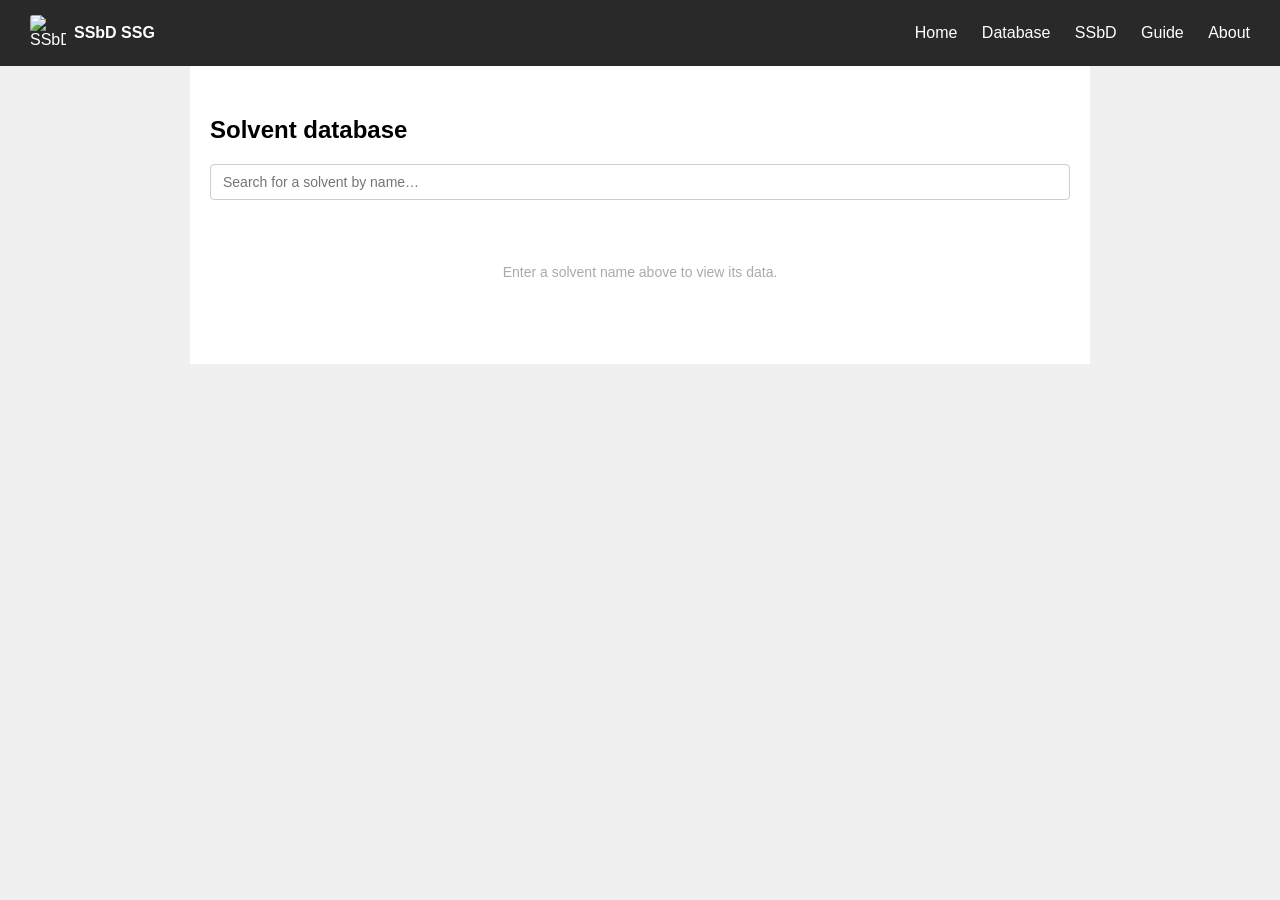
==== commit 515e5a0e: "Add files via upload" ====
--- a/database.html
+++ b/database.html
@@ -80,7 +80,7 @@
         }
         table.detail-table tr:last-child td { border-bottom: none; }
         td.field-label {
-            width: 52%;
+            width: 39%;
             color: #555;
             padding-right: 16px;
         }
@@ -133,17 +133,37 @@
             border-left: 1px solid #f0f0f0;
         }
 
-        /* ── Structure viewer ──────────────────────────────────────────────── */
-        .struct-header {
-            display: flex;
-            gap: 20px;
+        /* ── 2-col 3-row detail grid ──────────────────────────────────────── */
+        .detail-grid-6 {
+            display: grid;
+            grid-template-columns: 1fr 1fr;
+            gap: 14px;
             margin-bottom: 20px;
-            align-items: flex-start;
-        }
-        .mol-wrap { flex: 0 0 260px; }
+            align-items: start;
+        }
+        @media (max-width: 600px) {
+            .detail-grid-6 { grid-template-columns: 1fr; }
+        }
+        .dg-panel {
+            background: white;
+            border: 1px solid #ddd;
+            border-radius: 4px;
+            padding: 10px 12px;
+            min-width: 0;
+        }
+        .dg-panel h4 {
+            margin: 0 0 8px;
+            font-size: 11px;
+            text-transform: uppercase;
+            letter-spacing: 0.05em;
+            color: #444;
+            font-weight: 600;
+        }
+
+        /* ── 3D viewer ────────────────────────────────────────────────────── */
         #mol-viewer {
-            width: 260px;
-            height: 220px;
+            width: 100%;
+            aspect-ratio: 4/3;
             position: relative;
             border: 1px solid #ddd;
             border-radius: 4px;
@@ -153,7 +173,7 @@
             display: flex;
             gap: 4px;
             justify-content: center;
-            margin-top: 5px;
+            margin-top: 6px;
         }
         .mol-btn {
             font-size: 11px;
@@ -174,56 +194,7 @@
             margin-top: 3px;
             min-height: 15px;
         }
-        .mol-identity {
-            flex: 1;
-            min-width: 0;
-        }
-        .mol-identity .solvent-name {
-            font-size: 17px;
-            font-weight: 700;
-            color: #222;
-            margin-bottom: 10px;
-        }
-        .mol-identity .id-row {
-            display: flex;
-            gap: 8px;
-            font-size: 12px;
-            margin-bottom: 4px;
-        }
-        .mol-identity .id-row .id-key { color: #aaa; flex: 0 0 60px; }
-        .mol-identity .id-row .id-val { color: #333; word-break: break-all; font-family: monospace; }
-
-        /* ── Combined conversion + metrics card ───────────────────────────── */
-        .conv-gc-card {
-            background: white;
-            border: 1px solid #ddd;
-            border-radius: 4px;
-            padding: 10px 12px;
-            margin-bottom: 20px;
-        }
-        .conv-gc-card h4 {
-            margin: 0 0 10px;
-            font-size: 11px;
-            text-transform: uppercase;
-            letter-spacing: 0.05em;
-            color: #444;
-        }
-        /* Two columns: chart left, PMI bars right */
-        .conv-gc-row {
-            display: grid;
-            grid-template-columns: 1fr 220px;
-            gap: 16px;
-            align-items: start;
-        }
-        @media (max-width: 640px) {
-            .conv-gc-row { grid-template-columns: 1fr; }
-        }
-        /* Donuts + legend strip below the chart row */
-        .gc-donuts-row {
-            margin-top: 14px;
-            padding-top: 12px;
-            border-top: 1px solid #f0f0f0;
-        }
+
         .gc-donuts {
             display: flex;
             gap: 8px;
@@ -663,23 +634,23 @@
                <div>
                    <div class="gc-panel-title">${escHtml(s['Name'] || '')}</div>
                    <div class="gc-donuts">
+                       ${gcDonut(mainData.yieldPct,    '#2196f3', 'Yield')}
                        ${gcDonut(mainData.atomEconomy, '#4caf50', 'AE')}
-                       ${gcDonut(mainData.yieldPct,    '#2196f3', 'Yield')}
                        ${gcDonut(mainData.rme,         '#ff9800', 'RME')}
                    </div>
                </div>
                <div>
                    <div class="gc-panel-title">${escHtml(refSolvent['Name'] || '')}\u202f(ref.)</div>
                    <div class="gc-donuts">
+                       ${gcDonut(refData.yieldPct,    '#2196f3', 'Yield')}
                        ${gcDonut(refData.atomEconomy, '#4caf50', 'AE')}
-                       ${gcDonut(refData.yieldPct,    '#2196f3', 'Yield')}
                        ${gcDonut(refData.rme,         '#ff9800', 'RME')}
                    </div>
                </div>
            </div>`
         : `<div class="gc-donuts">
+               ${gcDonut(mainData.yieldPct,    '#2196f3', 'Yield')}
                ${gcDonut(mainData.atomEconomy, '#4caf50', 'Atom economy')}
-               ${gcDonut(mainData.yieldPct,    '#2196f3', 'Yield')}
                ${gcDonut(mainData.rme,         '#ff9800', 'RME')}
            </div>`;
 
@@ -950,7 +921,9 @@
 function renderDetail(s) {
     currentSolvent = s;
     const panel = document.getElementById('detail-panel');
-    const rows  = [];
+    const rows = [];      // combined (legacy, still built for compatibility)
+    const rowsSel = [];   // selected solvent only
+    const rowsRef = [];   // reference solvent only
 
     // Reference solvent (from state saved in index.html)
     const refName = (loadState().referenceSolvent || '').trim();
@@ -1019,24 +992,56 @@
             <tr class="section-header"><td colspan="${colspan}">${group.heading}</td></tr>
             ${groupRows}
         `);
+
+        // Split rows for the two separate panels
+        // Re-parse groupRows to extract sel/ref cells separately
+        group.rows.forEach(row => {
+            if (row === 'hazards') {
+                const active = [...H_CODES.filter(c => s[c] === 'Y'), ...EUH_CODES.filter(c => s[c] === 'Y')];
+                const selVal = active.length ? active.join(', ') : '<span class="empty-val">None</span>';
+                rowsSel.push(`<tr><td class="field-label">Active hazard statements</td><td class="field-value">${selVal}</td></tr>`);
+                if (ref) {
+                    const ra = [...H_CODES.filter(c => ref[c] === 'Y'), ...EUH_CODES.filter(c => ref[c] === 'Y')];
+                    rowsRef.push(`<tr><td class="field-label">Active hazard statements</td><td class="field-value">${ra.length ? ra.join(', ') : '<span class="empty-val">None</span>'}</td></tr>`);
+                }
+                return;
+            }
+            const key   = typeof row === 'string' ? row : row.key;
+            const label = typeof row === 'string' ? row : row.label;
+            const src   = typeof row === 'object' ? row.src : null;
+            const raw = s[key];
+            const selVal = (raw !== undefined && raw !== null && raw !== '') ? linkify(String(raw)) : '<span class="empty-val">—</span>';
+            rowsSel.push(`<tr><td class="field-label">${label}</td><td class="field-value">${selVal}</td></tr>`);
+            if (src && s[src]) rowsSel.push(`<tr class="source-row"><td class="field-label">Source</td><td class="field-value">${linkify(s[src])}</td></tr>`);
+            if (ref) {
+                const rraw = ref[key];
+                const refVal = (rraw !== undefined && rraw !== null && rraw !== '') ? escHtml(String(rraw)) : '<span class="empty-val">—</span>';
+                rowsRef.push(`<tr><td class="field-label">${label}</td><td class="field-value">${refVal}</td></tr>`);
+                if (src && ref[src]) rowsRef.push(`<tr class="source-row"><td class="field-label">Source</td><td class="field-value">${linkify(ref[src])}</td></tr>`);
+            }
+        });
+        rowsSel.push(`<tr class="section-header"><td colspan="2">${group.heading}</td></tr>`);
+        if (ref) rowsRef.push(`<tr class="section-header"><td colspan="2">${group.heading}</td></tr>`);
     });
 
-    // Identity summary for the header panel
-    const idRows = [
-        { k: 'CAS',     v: s['CAS']     },
-        { k: 'Formula', v: s['Formula'] },
-        { k: 'SMILES',  v: s['SMILES']  },
-        { k: 'Set',     v: s['Class']   },
-    ].filter(r => r.v).map(r =>
-        `<div class="id-row">
-            <span class="id-key">${r.k}</span>
-            <span class="id-val">${escHtml(r.v)}</span>
-        </div>`
-    ).join('');
-
-    const refHeader = ref
-        ? `<th class="ref-header">${escHtml(ref['Name'])} (ref.)</th>`
-        : '';
+    // Move section headers before their rows (they were pushed after)
+    function reorderRows(arr) {
+        const out = [];
+        for (let i = 0; i < arr.length; i++) {
+            if (arr[i].includes('section-header')) {
+                // find the block of data rows before this header and insert header first
+                const block = [];
+                let j = out.length - 1;
+                while (j >= 0 && !out[j].includes('section-header')) { block.unshift(out.pop()); j--; }
+                out.push(arr[i], ...block);
+            } else {
+                out.push(arr[i]);
+            }
+        }
+        return out;
+    }
+    const selRows  = reorderRows(rowsSel);
+    const refRows  = reorderRows(rowsRef);
 
     // Load state once for all chart/metrics rendering
     const st = loadState();
@@ -1046,9 +1051,13 @@
         : null;
     const hasRef2 = !!(refSolvent && refSolvent['Name'] !== s['Name']);
 
+    const thStyle = 'text-align:left;padding:4px 10px;background:#556B2F;border-bottom:2px solid #3d4d21;font-size:11px;color:#fff;font-weight:600;text-transform:uppercase;letter-spacing:0.05em;';
+
     panel.innerHTML = `
-        <div class="struct-header">
-            <div class="mol-wrap">
+        <div class="detail-grid-6">
+
+            <!-- Row 1: 3D model | Hansen sphere -->
+            <div class="dg-panel">
                 <div id="mol-viewer"></div>
                 <div class="mol-controls">
                     <button class="mol-btn active" id="btn-ballstick" onclick="setMolStyle('ballstick')">Ball &amp; stick</button>
@@ -1057,30 +1066,283 @@
                 </div>
                 <div id="mol-status">Loading structure…</div>
             </div>
-            <div class="mol-identity">
-                <div class="solvent-name">${escHtml(s['Name'] || '')}${ref ? `<span style="font-size:13px;font-weight:400;color:#aaa;margin-left:10px;">vs. ${escHtml(ref['Name'])}</span>` : ''}</div>
-                ${idRows}
+            <div class="dg-panel">
+                ${dbHansenCard(s, st)}
             </div>
-        </div>
-        <div class="conv-gc-card">
-            <h4>${escHtml(st.reaction || '—')}</h4>
-            <div class="conv-gc-row">
-                <div>${convChart(s, st)}</div>
-                <div id="db-pmi-col">${gcPmiSectionHtml(s, hasRef2 ? refSolvent : null, st)}</div>
+
+            <!-- Row 2: Conversion chart | PMI -->
+            <div class="dg-panel">
+                <h4>${escHtml(st.reaction || '—')}</h4>
+                ${convChart(s, st)}
             </div>
-            <div class="gc-donuts-row" id="db-donuts-row">${gcDonutsSectionHtml(s, hasRef2 ? refSolvent : null, st)}</div>
-        </div>
-        <table class="detail-table">
-            <thead><tr>
-                <th style="width:42%;text-align:left;padding:4px 10px;background:#556B2F;border-bottom:2px solid #3d4d21;font-size:11px;color:#fff;font-weight:600;text-transform:uppercase;letter-spacing:0.05em;">Property</th>
-                <th style="text-align:left;padding:4px 10px;background:#556B2F;border-bottom:2px solid #3d4d21;font-size:11px;color:#fff;font-weight:600;text-transform:uppercase;letter-spacing:0.05em;">${escHtml(s['Name'] || '')}</th>
-                ${refHeader}
-            </tr></thead>
-            <tbody>${rows.join('')}</tbody>
-        </table>`;
+            <div class="dg-panel" id="db-pmi-col">
+                ${gcPmiSectionHtml(s, hasRef2 ? refSolvent : null, st)}
+            </div>
+
+            <!-- Row 3: Donuts (full width) -->
+            <div class="dg-panel" style="grid-column:1/-1;" id="db-donuts-row">
+                ${gcDonutsSectionHtml(s, hasRef2 ? refSolvent : null, st)}
+            </div>
+
+            <!-- Row 4: Selected solvent metrics | Reference solvent metrics -->
+            <div class="dg-panel">
+                <table class="detail-table" style="width:100%;">
+                    <thead><tr><th style="${thStyle}" colspan="2">${escHtml(s['Name'] || '')}</th></tr></thead>
+                    <tbody>${selRows.join('')}</tbody>
+                </table>
+            </div>
+            <div class="dg-panel">
+                ${ref
+                    ? `<table class="detail-table" style="width:100%;">
+                        <thead><tr><th style="${thStyle}" colspan="2">${escHtml(ref['Name'])} (ref.)</th></tr></thead>
+                        <tbody>${refRows.join('')}</tbody>
+                       </table>`
+                    : `<div style="color:#aaa;font-size:12px;font-style:italic;padding:8px 0;">No reference solvent set — choose one in Settings.</div>`
+                }
+            </div>
+
+        </div>`;
 
     initViewer(s);
     initConvDrag();
+    const _dbHsId = 'db-hansen-' + s['Name'].replace(/[^a-zA-Z0-9]/g, '_');
+    setTimeout(() => initHansenSphere(_dbHsId, s, st), 0);
+}
+
+// ── Hansen Solubility Sphere (database page) ──────────────────────────────────
+
+function dbHansenCard(s, st) {
+    const num = (obj, k) => { const v = parseFloat(obj[k]); return isNaN(v) ? null : v; };
+    const cD = num(s, 'Dispersion forces /MPa\u00bd');
+    const cP = num(s, 'Dipole forces /MPa\u00bd');
+    const cH = num(s, 'Hydrogen bonding forces /MPa\u00bd');
+    const tD = parseFloat(st.polarityD), tP = parseFloat(st.polarityP);
+    const tH = parseFloat(st.polarityH), tR = parseFloat(st.polarityRadius);
+    const hasT = !isNaN(tD) && !isNaN(tP) && !isNaN(tH) && !isNaN(tR);
+    const hasSv = cD !== null && cP !== null && cH !== null;
+
+    let raHtml = '';
+    if (hasSv && hasT) {
+        const ra  = Math.sqrt(4*(cD-tD)**2 + (cP-tP)**2 + (cH-tH)**2);
+        const red = ra / tR;
+        raHtml = `<div style="font-size:11px;color:#555;text-align:center;margin-top:6px;">
+            Ra\u202f=\u202f${ra.toFixed(2)}\u202fMPa<sup>\u00bd</sup>
+            \u00a0\u00b7\u00a0 R\u2080\u202f=\u202f${tR.toFixed(1)}\u202fMPa<sup>\u00bd</sup>
+            \u00a0\u00b7\u00a0 Ra\u2044R\u2080\u202f=\u202f${red.toFixed(2)}
+            \u00a0<span style="font-weight:600;color:${red<=1?'#2e7d32':'#c62828'}">${red<=1?'\u2713 Inside sphere':'\u2717 Outside sphere'}</span>
+        </div>`;
+    } else if (!hasSv) {
+        raHtml = '<p style="font-size:11px;color:#aaa;text-align:center;margin-top:4px;">No Hansen data for this solvent.</p>';
+    }
+
+    const cid = 'db-hansen-' + s['Name'].replace(/[^a-zA-Z0-9]/g, '_');
+    const refLbl = (st.referenceSolvent || '').trim();
+    const nameHtml = `<div style="font-size:17px;font-weight:700;color:#222;margin-bottom:8px;">${escHtml(s['Name'] || '')}${refLbl ? `<span style="font-size:13px;font-weight:400;color:#aaa;margin-left:10px;">vs. ${escHtml(refLbl)}</span>` : ''}</div>`;
+    return `${nameHtml}
+        <div style="font-size:11px;text-transform:uppercase;letter-spacing:0.05em;color:#444;font-weight:600;margin-bottom:6px;">Hansen Solubility Sphere</div>
+        ${!hasT ? '<p style="font-size:11px;color:#888;margin:0 0 6px;">Set \u03b4D, \u03b4P, \u03b4H and radius in Settings \u2192 Polarity to show the sphere.</p>' : ''}
+        <canvas id="${cid}" width="480" height="300"
+            style="width:100%;display:block;cursor:grab;touch-action:none;border-radius:3px;background:#fafafa;"></canvas>
+        <p style="font-size:10px;color:#999;text-align:center;margin:3px 0 0;">Drag to rotate \u00b7 Axes: \u03b4D \u00b7 \u03b4P \u00b7 \u03b4H (δD range = \u00bd\u00d7 δP/δH)</p>
+        ${raHtml}`;
+}
+
+function initHansenSphere(canvasId, s, st) {
+    const canvas = document.getElementById(canvasId);
+    if (!canvas) return;
+    const ctx = canvas.getContext('2d');
+    const W = canvas.width, H = canvas.height;
+    const NUM = (obj, k) => { const v = parseFloat(obj[k]); return isNaN(v) ? null : v; };
+
+    const tD = parseFloat(st.polarityD), tP = parseFloat(st.polarityP);
+    const tH = parseFloat(st.polarityH), tR = parseFloat(st.polarityRadius);
+    const hasT = !isNaN(tD) && !isNaN(tP) && !isNaN(tH) && !isNaN(tR);
+    const refName = (st.referenceSolvent || '').trim();
+
+    // All solvents with full Hansen data
+    const allPts = solventData.map(sv => ({
+        name: sv['Name'],
+        d: NUM(sv, 'Dispersion forces /MPa\u00bd'),
+        p: NUM(sv, 'Dipole forces /MPa\u00bd'),
+        h: NUM(sv, 'Hydrogen bonding forces /MPa\u00bd'),
+    })).filter(pt => pt.d !== null && pt.p !== null && pt.h !== null);
+
+    let az = 0.6, el = 0.35;
+    let dragging = false, lastX = 0, lastY = 0;
+
+    function proj(x, y, z) {
+        const ca = Math.cos(az), sa = Math.sin(az);
+        const ce = Math.cos(el), se = Math.sin(el);
+        const x1 = x * ca - z * sa;
+        const z1 = x * sa + z * ca;
+        return { sx: x1, sy: -(y * ce - z1 * se), depth: y * se + z1 * ce };
+    }
+
+    function draw() {
+        ctx.clearRect(0, 0, W, H);
+
+        // Fixed world-space centre: sphere centre if target set, else data centroid
+        const cx = hasT ? tD*2 : (allPts.length ? allPts.reduce((a,p)=>a+p.d*2,0)/allPts.length : 14);
+        const cy = hasT ? tP   : (allPts.length ? allPts.reduce((a,p)=>a+p.p,0)/allPts.length : 5);
+        const cz = hasT ? tH   : (allPts.length ? allPts.reduce((a,p)=>a+p.h,0)/allPts.length : 7);
+
+        // When target set: fix scale to 2×R₀ and drop dots outside that
+        let maxR;
+        let visiblePts;
+        if (hasT) {
+            maxR = 2 * tR;
+            visiblePts = allPts.filter(pt =>
+                Math.sqrt((pt.d*2-cx)**2 + (pt.p-cy)**2 + (pt.h-cz)**2) <= maxR);
+        } else {
+            visiblePts = allPts;
+            maxR = 1;
+            allPts.forEach(pt => {
+                const d = Math.sqrt((pt.d*2-cx)**2 + (pt.p-cy)**2 + (pt.h-cz)**2);
+                if (d > maxR) maxR = d;
+            });
+            maxR = Math.max(maxR, 1) * 1.15;
+        }
+
+        const pad = 40;
+        const sc = Math.min((W/2 - pad) / maxR, (H/2 - pad) / maxR);
+
+        // Project relative to fixed centre → canvas coords (sphere always at W/2, H/2)
+        const pS = (dx, dy, dz) => {
+            const { sx, sy, depth } = proj(dx, dy, dz);
+            return { x: W/2 + sx*sc, y: H/2 + sy*sc, depth };
+        };
+
+        // Transparent sphere at canvas centre — stationary
+        if (hasT) {
+            ctx.beginPath();
+            ctx.arc(W/2, H/2, tR * sc, 0, Math.PI*2);
+            ctx.fillStyle = 'rgba(170,170,170,0.13)';
+            ctx.fill();
+            ctx.strokeStyle = 'rgba(120,120,120,0.35)';
+            ctx.lineWidth = 1.5;
+            ctx.stroke();
+        }
+
+        // Axes through canvas centre with arrowhead + tick values at ±½ and ±1× axLen
+        const axLen = maxR;
+        [
+            { vec: [1,0,0], lbl: '\u03b4D',  toVal: f => (cx + f*axLen) / 2 },
+            { vec: [0,1,0], lbl: '\u03b4P',  toVal: f => cy + f*axLen },
+            { vec: [0,0,1], lbl: '\u03b4H',  toVal: f => cz + f*axLen },
+        ].forEach(({ vec, lbl, toVal }) => {
+            const neg = pS(-vec[0]*axLen, -vec[1]*axLen, -vec[2]*axLen);
+            const pos = pS( vec[0]*axLen,  vec[1]*axLen,  vec[2]*axLen);
+            ctx.beginPath(); ctx.moveTo(neg.x, neg.y); ctx.lineTo(pos.x, pos.y);
+            ctx.strokeStyle = 'rgba(160,160,160,0.55)'; ctx.lineWidth = 1;
+            ctx.setLineDash([4, 4]); ctx.stroke(); ctx.setLineDash([]);
+            const adx = pos.x - neg.x, ady = pos.y - neg.y;
+            const am = Math.hypot(adx, ady) || 1;
+            const ux = adx/am, uy = ady/am;  // axis direction
+            const px = -uy, py = ux;          // perpendicular (left of axis)
+            // Tick marks and values at ±½ and ±1
+            [-1, -0.5, 0.5, 1].forEach(f => {
+                const val = toVal(f);
+                if (val <= 0) return;
+                const tp = pS(vec[0]*f*axLen, vec[1]*f*axLen, vec[2]*f*axLen);
+                ctx.beginPath();
+                ctx.moveTo(tp.x + px*4, tp.y + py*4);
+                ctx.lineTo(tp.x - px*4, tp.y - py*4);
+                ctx.strokeStyle = 'rgba(150,150,150,0.8)'; ctx.lineWidth = 1; ctx.stroke();
+                ctx.fillStyle = '#888'; ctx.font = '9px Inter, sans-serif';
+                ctx.textAlign = 'center'; ctx.textBaseline = 'middle';
+                ctx.fillText(val.toFixed(1), tp.x + px*15, tp.y + py*15);
+            });
+            // Arrowhead at + end
+            ctx.beginPath();
+            ctx.moveTo(pos.x, pos.y);
+            ctx.lineTo(pos.x - ux*8 - uy*4, pos.y - uy*8 + ux*4);
+            ctx.lineTo(pos.x - ux*8 + uy*4, pos.y - uy*8 - ux*4);
+            ctx.closePath();
+            ctx.fillStyle = 'rgba(130,130,130,0.7)'; ctx.fill();
+            ctx.fillStyle = '#777'; ctx.font = '10px Inter, sans-serif';
+            ctx.textAlign = 'center'; ctx.textBaseline = 'middle';
+            ctx.fillText(lbl, pos.x + ux*16, pos.y + uy*16);
+        });
+        ctx.textBaseline = 'alphabetic';
+
+        // Solvent dots projected relative to centre — painters algorithm
+        visiblePts.map(pt => {
+            const r = pS(pt.d*2 - cx, pt.p - cy, pt.h - cz);
+            const inSphere = hasT
+                ? Math.sqrt(4*(pt.d-tD)**2 + (pt.p-tP)**2 + (pt.h-tH)**2) <= tR
+                : false;
+            return { name: pt.name, x: r.x, y: r.y, depth: r.depth, inSphere };
+        }).sort((a, b) => a.depth - b.depth)
+          .forEach(pt => {
+            const isCur = pt.name === s['Name'];
+            const isRef = pt.name === refName;
+            const r   = (isCur || isRef) ? 6 : (pt.inSphere ? 4 : 3);
+            const col = isCur ? '#e07070' : isRef ? '#4a86c8' : pt.inSphere ? '#556B2F' : '#ccc';
+            ctx.beginPath();
+            ctx.arc(pt.x, pt.y, r, 0, Math.PI*2);
+            ctx.fillStyle = col; ctx.fill();
+            if (isCur || isRef) {
+                ctx.strokeStyle = 'white'; ctx.lineWidth = 1.5; ctx.stroke();
+                ctx.fillStyle = '#333';
+                ctx.font = `${isCur ? 'bold ' : ''}9px Inter, sans-serif`;
+                ctx.textAlign = 'left'; ctx.textBaseline = 'middle';
+                const lbl = pt.name.length > 22 ? pt.name.slice(0,21)+'\u2026' : pt.name;
+                ctx.fillText(lbl + (isCur ? ' \u25c4' : ''), pt.x + 8, pt.y + 3);
+            }
+        });
+        ctx.textBaseline = 'alphabetic';
+
+        // Target centre crosshair — always at canvas centre
+        if (hasT) {
+            ctx.beginPath();
+            ctx.moveTo(W/2-6, H/2); ctx.lineTo(W/2+6, H/2);
+            ctx.moveTo(W/2, H/2-6); ctx.lineTo(W/2, H/2+6);
+            ctx.strokeStyle = '#556B2F'; ctx.lineWidth = 2; ctx.stroke();
+        }
+
+        // Legend (top-right)
+        const leg = [];
+        if (hasT) leg.push({ col: '#556B2F', lbl: 'Inside sphere' });
+        leg.push({ col: '#e07070', lbl: (s['Name'].length > 16 ? s['Name'].slice(0,15)+'\u2026' : s['Name']) + ' (current)' });
+        if (refName) leg.push({ col: '#4a86c8', lbl: (refName.length > 16 ? refName.slice(0,15)+'\u2026' : refName) + ' (ref)' });
+        leg.push({ col: '#ccc', lbl: 'Other solvents' });
+        leg.forEach((item, i) => {
+            const lx = W - 118, ly = 12 + i*14;
+            ctx.beginPath(); ctx.arc(lx, ly-2, 4, 0, Math.PI*2);
+            ctx.fillStyle = item.col; ctx.fill();
+            ctx.fillStyle = '#444'; ctx.font = '9px Inter, sans-serif';
+            ctx.textAlign = 'left'; ctx.textBaseline = 'middle';
+            ctx.fillText(item.lbl, lx+8, ly-2);
+        });
+        ctx.textBaseline = 'alphabetic';
+    }
+
+    canvas.addEventListener('mousedown', e => {
+        dragging = true; lastX = e.clientX; lastY = e.clientY;
+        canvas.style.cursor = 'grabbing'; e.preventDefault();
+    });
+    window.addEventListener('mousemove', e => {
+        if (!dragging || !document.body.contains(canvas)) { dragging = false; return; }
+        az += (e.clientX - lastX) * 0.012;
+        el = Math.max(-Math.PI/2+0.05, Math.min(Math.PI/2-0.05, el + (e.clientY - lastY)*0.012));
+        lastX = e.clientX; lastY = e.clientY;
+        draw();
+    });
+    window.addEventListener('mouseup', () => { dragging = false; canvas.style.cursor = 'grab'; });
+
+    let ltx = 0, lty = 0;
+    canvas.addEventListener('touchstart', e => {
+        if (e.touches.length === 1) { ltx = e.touches[0].clientX; lty = e.touches[0].clientY; }
+    }, { passive: true });
+    canvas.addEventListener('touchmove', e => {
+        if (e.touches.length !== 1) return;
+        az += (e.touches[0].clientX - ltx) * 0.012;
+        el = Math.max(-Math.PI/2+0.05, Math.min(Math.PI/2-0.05, el + (e.touches[0].clientY - lty)*0.012));
+        ltx = e.touches[0].clientX; lty = e.touches[0].clientY;
+        draw();
+    }, { passive: true });
+
+    draw();
 }
 
 // ── 3D structure viewer ───────────────────────────────────────────────────────
--- a/style.css
+++ b/style.css
@@ -0,0 +1,66 @@
+body {
+    margin: 0 0px 10px;
+    background-color: #f0f0f0;
+    font-family: 'Inter', sans-serif;
+    accent-color: #666;
+}
+
+.page-content {
+    max-width: 800px;
+    margin: 0 auto;
+    padding: 30px 20px;
+    background-color: white;
+}
+
+
+.hover-btn {
+    background-color: rgb(1, 1, 10);
+    color: white;
+    padding: 10px 20px;
+    border: none;
+    cursor: pointer;
+}
+
+.hover-btn:hover {
+    background-color: rgb(1, 1, 10);
+}
+
+.navbar {
+    display: flex;
+    justify-content: space-between;
+    align-items: center;
+    background-color: #292929;
+    padding: 10px 20px;
+    position: sticky;
+    top: 0;
+    z-index: 1000;
+}
+
+.navbar a {
+    color: white;
+    text-decoration: none;  /* Removes line from under links */
+    padding: 5px 10px;
+}
+
+.navbar a:hover {
+    background-color:  rgb(1, 1, 10);
+}
+
+
+@media (max-width: 600px) {
+    .navbar {
+        flex-direction: column;
+        align-items: flex-start;
+        gap: 10px
+    }
+    .navbar > div {
+        display: flex;
+        flex-wrap: wrap;
+        row-gap: 6px;
+    }
+
+    .page-content {
+        padding: 15px 10px;
+    }
+}
+
